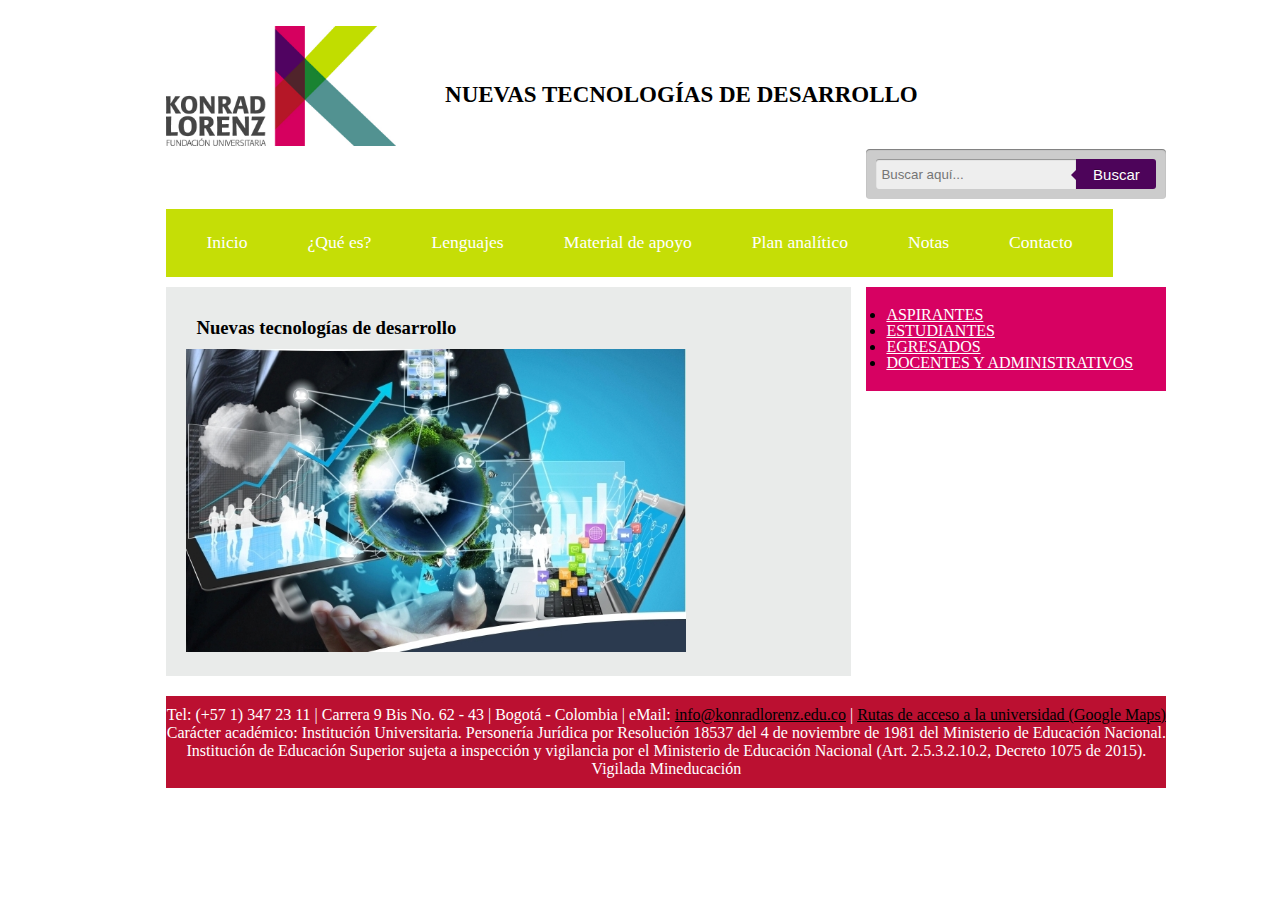
==== pagina nuevas tecnologias/index.html @ f390aeef "organi" ====
<!DOCTYPE html>
<html>
	<head>
		<meta charset = "utf-8">
		<title>Document</title>
		
		<link rel="stylesheet" type="text/css" href="css/estilos.css">
		<link rel="stylesheet" type="text/css" href="css/estilos.css" media="screen" />


	</head>
	<body>
		

	<header>
		
		<div>
			<img src="logo.jpg" width="230" alt="Logotipo">	
		</div>
		<form id="searchform">
				<input type="text" placeholder="Buscar aqu&iacute;..." required>
				<button type="submit">Buscar</button>
		</form>
		<h3 id="ti", s>
				<br>
			    NUEVAS TECNOLOGÍAS DE DESARROLLO					
		</h3>
		

		
	

		<nav>
		<ul>
			<li><a href="index.html">Inicio</a></li>
			<li><a href="quees.html">¿Qué es?</a></li>
			<li><a href="lenguajes.html">Lenguajes</a></li>
			<li><a href="materialdeapoyo.html">Material de apoyo</a></li>
			<li><a href="plananalitico.html">Plan analítico</a></li>
            <li><a href="notas.html">Notas</a></li>			
			<li><a href="contacto.html">Contacto</a></li>			
		</ul>
		</nav>
	</header>
	<section class="main">

		<section class="articles">
			
			
			<article>
					<h3>Nuevas tecnologías de desarrollo</h3>
					
					<img id="nuevasImg" src="img/nuevasPrin.jpg" alt="Nuevas Tecnologias" width="500"
					
				</article>
		



			
			
		</section>
			<aside>
				<ul id="bar">
					<li> <a href="admision.html"> ASPIRANTES</a>   </li>
					<li> <a href="programas.html"> ESTUDIANTES</a>   </li>
					<li> <a href="programas.html"> EGRESADOS</a>   </li>
					<li> <a href="#"> DOCENTES Y ADMINISTRATIVOS</a>   </li>
				
				</ul>	
			</aside>

	</section>
	<footer>
		<p1>
				Tel: (+57 1) 347 23 11 |
				Carrera 9 Bis No. 62 - 43 |
				Bogotá - Colombia |
				eMail: <a href="#">info@konradlorenz.edu.co</a> |
				 <a href="#">Rutas de acceso a la universidad (Google Maps)</a> 
				Carácter académico: Institución Universitaria. Personería Jurídica por Resolución 18537 del 4 de noviembre de 1981 del Ministerio de Educación Nacional. Institución de Educación Superior sujeta a inspección y vigilancia por el Ministerio de Educación Nacional (Art. 2.5.3.2.10.2, Decreto 1075 de 2015).
				Vigilada Mineducación
		</p1>
	</footer>

	</body>
	</html>
---- pagina nuevas tecnologias/css/estilos.css ----
*{
    margin: 0;
    padding: 0;
}
body{
    background-image: url("logo.jpg");
    background-color:white;
}
header, .main, footer{
    width:90%;
    max-width: 1000px;
    margin:2% 13%;
}
div, #searchform {

    float: left;
}
#ti {
    color: black;
    text-align: center;
    font-size: 23px;
    padding-top: 3%;
    padding-right: 20%;
}

div{
    margin: 3%;
}
.main, footer{

    background: rgba(242, 245, 244, 0.856);
    width:90%;
    max-width: 1000px;
    margin:2% 13%;
}

.main{
    background-color: rgba(0, 0, 0, 0.856);
}

header nav{
    background: #C5DE06;
    overflow: hidden;
    float: left;
    padding: 1%;
    margin-bottom: 1%;
    margin-top: 1%;
    

}
header nav ul {
    list-style: none
        
    
}
header nav ul li {
    float:left;
}
header nav ul li a {
padding: 15px 30px;
display: block;
color: white;
text-decoration: none;
font-size: 110%;
}


header nav ul li a:hover {
    background: rgb(212, 231, 43);
}

.main .articles {
    width:68.5%;
    margin-right: 1.5%;
    float:left;   
}
.main .articles article{
    padding: 20px;
    background: rgba(229, 231, 230, 0.849);
    margin-bottom: 20px;
}
.main .articles #mm {
 padding: 20px;
background: #519190;
 margin-bottom: 20px;
}
.main .articles article h3, h4, p{
    padding: 10px;
}
.cont{
    color: white;
}
p{
    text-align: justify;
}
h4{
    color:#4D045A;
}


h4 ul {
    padding: 10px;

}


#bar  {
    width: 30%;
    background:#D70162;
    float: left;
    padding: 20px;
    margin: 0px;
    box-sizing:border-box;
    
}
#bar a {
    color: white;
}

footer{
    background:#BB1031;
    color: white;
    clear: both;
    padding: 10px 0px;
    text-align: center;

}

footer a {
    color: black;
}

#searchform {
    width: 280px;
	height:30px;
    padding: 1%;
	margin:0% 70%;
    background: #ccc;
    border-radius: 4px;
    box-shadow: 0 1px 1px rgba(0,0,0,.4) inset, 0 2px 0 rgba(255,255,255,.5);
    
}
#searchform input {
    width: 190px;
	height:20px;
    padding: 5px;
    float: left;
    border: 0;
    background: #eee;
    border-radius: 3px 0 0 3px;
	box-shadow: 0 1px 1px rgba(0,0,0,.4) inset;
}
#searchform input:focus {
    outline: 0;
	height:21px;
    background: #fff;
    box-shadow: 0 0 2px rgba(0,0,0,.8) inset;
}
#searchform input:-webkit-input-placeholder {
    color: #999;
    font-weight: normal;
    font-style: italic;
 }
 #searchform input:-moz-placeholder {
    color: #999;
    font-weight: normal;
    font-style: italic;
}

#searchform input:-ms-input-placeholder {
    color: #999;
    font-weight: normal;
    font-style: italic;
}    
#searchform button {
    position: relative;
    float: right;
    border: 0;
    cursor: pointer;
    height: 30px;
    width: 80px;
    font-size:15px;
    color: #fff;
    background: #4D045A;
    border-radius: 0 3px 3px 0;
    text-shadow: 0 -1px 0 rgba(0, 0 ,0, .3);
} 
#searchform button:hover{
    background: #2672e0;
}	
#searchform button:active,
#searchform button:focus{
    background: #2672e0;
}
#searchform button:before { /* flecha */
    content: '';
    position: absolute;
    border-width: 8px 8px 8px 0;
    border-style: solid solid solid none;
    border-color: transparent #4D045A transparent;
    top: 8px;
    left: -5px;
}
#searchform button:hover:before{
    border-right-color: #2672e0;
}
#searchform button:focus:before{
    border-right-color: #2672e0;
}
    
div, span, applet, object, iframe,h5, h6, p, blockquote, pre, abbr, acronym, address, big, cite, code, del, dfn, em, font, img, ins, kbd, q, s, samp, small, strike, strong, sub, sup, tt, var, dd, dl, dt, li, ol, ul, fieldset, form, label, legend, table, caption, tbody, tfoot, thead, tr, th, td {
	margin: 0;
	padding: 0;
	border: 0;
	font-weight: inherit;
	font-style: inherit;
	font-size: 100%;
	line-height: 1;
	font-family: inherit;
	text-align: left;
	vertical-align: baseline;
}
table {
	border-collapse: collapse;
	border-spacing: 0px;
}
table {
	margin: 15px 0px;
	border-collapse: separate;
	empty-cells: show;
	border-spacing: 1px;
	caption-side: bottom;
	table-layout: auto;
}
table {
	width: 100%;
	max-width: 690px;
	display: block;
	clear: both;
	font-size: 0.9em;
	margin-bottom: 1.5em;
}
.itemnode {
	width: 100%;
	height: auto;
	display: block;
	padding: 10px 0 10px 0;
	border-bottom: 1px dotted #AAAAAA;
	margin-top: 10px;
	margin-bottom: 10px;
}
#content .padding {
	padding: 0 10px 10px 10px;
}
#content {
	float: right;
	width: 100%;
	margin: 0 0 20px 0;
}
#content {
	width: 720px;
}
.wrapper {
	width: 100%;
	max-width: 960px;
	margin: 0px auto;
}

[lang] {
	font-style: italic;
}
tbody, tr {
	width: 100% !important;
}
.filatitulo {
	width: 100%;
}
.filaimpar {
	width: 100%;
}
.filapar {
	width: 100%;
}
td {
	padding: 5px;
}
.filapar td {
	width: auto;
	height: auto;
	padding: 10px;
	background-color: rgba(185, 197, 22, 0.904);
}
a {
	color: #007fff;
}

.aa{
    color: black;
}
.filaimpar td {
	width: auto;
	height: auto;
	padding: 10px;
	background-color: rgba(218, 236, 22, 0.671);
}
th {
	padding: 5px 10px;
	font-weight: bold;
	text-align: center;
}
.filatitulo th {
	width: auto;
	height: auto;
	padding: 10px;
	background-color: rgb(197, 222, 6);
	text-align: left;
	color: #fff;
}
.Porque {
    color:rgb(107, 11, 126); 
    
}
.main .articles article ul li, ol li{
    line-height: 23px;
}
#requisitos {
    color: black;
    font-size: 17px;
}
---- pagina nuevas tecnologias/css/estilos.css ----
*{
    margin: 0;
    padding: 0;
}
body{
    background-image: url("logo.jpg");
    background-color:white;
}
header, .main, footer{
    width:90%;
    max-width: 1000px;
    margin:2% 13%;
}
div, #searchform {

    float: left;
}
#ti {
    color: black;
    text-align: center;
    font-size: 23px;
    padding-top: 3%;
    padding-right: 20%;
}

div{
    margin: 3%;
}
.main, footer{

    background: rgba(242, 245, 244, 0.856);
    width:90%;
    max-width: 1000px;
    margin:2% 13%;
}

.main{
    background-color: rgba(0, 0, 0, 0.856);
}

header nav{
    background: #C5DE06;
    overflow: hidden;
    float: left;
    padding: 1%;
    margin-bottom: 1%;
    margin-top: 1%;
    

}
header nav ul {
    list-style: none
        
    
}
header nav ul li {
    float:left;
}
header nav ul li a {
padding: 15px 30px;
display: block;
color: white;
text-decoration: none;
font-size: 110%;
}


header nav ul li a:hover {
    background: rgb(212, 231, 43);
}

.main .articles {
    width:68.5%;
    margin-right: 1.5%;
    float:left;   
}
.main .articles article{
    padding: 20px;
    background: rgba(229, 231, 230, 0.849);
    margin-bottom: 20px;
}
.main .articles #mm {
 padding: 20px;
background: #519190;
 margin-bottom: 20px;
}
.main .articles article h3, h4, p{
    padding: 10px;
}
.cont{
    color: white;
}
p{
    text-align: justify;
}
h4{
    color:#4D045A;
}


h4 ul {
    padding: 10px;

}


#bar  {
    width: 30%;
    background:#D70162;
    float: left;
    padding: 20px;
    margin: 0px;
    box-sizing:border-box;
    
}
#bar a {
    color: white;
}

footer{
    background:#BB1031;
    color: white;
    clear: both;
    padding: 10px 0px;
    text-align: center;

}

footer a {
    color: black;
}

#searchform {
    width: 280px;
	height:30px;
    padding: 1%;
	margin:0% 70%;
    background: #ccc;
    border-radius: 4px;
    box-shadow: 0 1px 1px rgba(0,0,0,.4) inset, 0 2px 0 rgba(255,255,255,.5);
    
}
#searchform input {
    width: 190px;
	height:20px;
    padding: 5px;
    float: left;
    border: 0;
    background: #eee;
    border-radius: 3px 0 0 3px;
	box-shadow: 0 1px 1px rgba(0,0,0,.4) inset;
}
#searchform input:focus {
    outline: 0;
	height:21px;
    background: #fff;
    box-shadow: 0 0 2px rgba(0,0,0,.8) inset;
}
#searchform input:-webkit-input-placeholder {
    color: #999;
    font-weight: normal;
    font-style: italic;
 }
 #searchform input:-moz-placeholder {
    color: #999;
    font-weight: normal;
    font-style: italic;
}

#searchform input:-ms-input-placeholder {
    color: #999;
    font-weight: normal;
    font-style: italic;
}    
#searchform button {
    position: relative;
    float: right;
    border: 0;
    cursor: pointer;
    height: 30px;
    width: 80px;
    font-size:15px;
    color: #fff;
    background: #4D045A;
    border-radius: 0 3px 3px 0;
    text-shadow: 0 -1px 0 rgba(0, 0 ,0, .3);
} 
#searchform button:hover{
    background: #2672e0;
}	
#searchform button:active,
#searchform button:focus{
    background: #2672e0;
}
#searchform button:before { /* flecha */
    content: '';
    position: absolute;
    border-width: 8px 8px 8px 0;
    border-style: solid solid solid none;
    border-color: transparent #4D045A transparent;
    top: 8px;
    left: -5px;
}
#searchform button:hover:before{
    border-right-color: #2672e0;
}
#searchform button:focus:before{
    border-right-color: #2672e0;
}
    
div, span, applet, object, iframe,h5, h6, p, blockquote, pre, abbr, acronym, address, big, cite, code, del, dfn, em, font, img, ins, kbd, q, s, samp, small, strike, strong, sub, sup, tt, var, dd, dl, dt, li, ol, ul, fieldset, form, label, legend, table, caption, tbody, tfoot, thead, tr, th, td {
	margin: 0;
	padding: 0;
	border: 0;
	font-weight: inherit;
	font-style: inherit;
	font-size: 100%;
	line-height: 1;
	font-family: inherit;
	text-align: left;
	vertical-align: baseline;
}
table {
	border-collapse: collapse;
	border-spacing: 0px;
}
table {
	margin: 15px 0px;
	border-collapse: separate;
	empty-cells: show;
	border-spacing: 1px;
	caption-side: bottom;
	table-layout: auto;
}
table {
	width: 100%;
	max-width: 690px;
	display: block;
	clear: both;
	font-size: 0.9em;
	margin-bottom: 1.5em;
}
.itemnode {
	width: 100%;
	height: auto;
	display: block;
	padding: 10px 0 10px 0;
	border-bottom: 1px dotted #AAAAAA;
	margin-top: 10px;
	margin-bottom: 10px;
}
#content .padding {
	padding: 0 10px 10px 10px;
}
#content {
	float: right;
	width: 100%;
	margin: 0 0 20px 0;
}
#content {
	width: 720px;
}
.wrapper {
	width: 100%;
	max-width: 960px;
	margin: 0px auto;
}

[lang] {
	font-style: italic;
}
tbody, tr {
	width: 100% !important;
}
.filatitulo {
	width: 100%;
}
.filaimpar {
	width: 100%;
}
.filapar {
	width: 100%;
}
td {
	padding: 5px;
}
.filapar td {
	width: auto;
	height: auto;
	padding: 10px;
	background-color: rgba(185, 197, 22, 0.904);
}
a {
	color: #007fff;
}

.aa{
    color: black;
}
.filaimpar td {
	width: auto;
	height: auto;
	padding: 10px;
	background-color: rgba(218, 236, 22, 0.671);
}
th {
	padding: 5px 10px;
	font-weight: bold;
	text-align: center;
}
.filatitulo th {
	width: auto;
	height: auto;
	padding: 10px;
	background-color: rgb(197, 222, 6);
	text-align: left;
	color: #fff;
}
.Porque {
    color:rgb(107, 11, 126); 
    
}
.main .articles article ul li, ol li{
    line-height: 23px;
}
#requisitos {
    color: black;
    font-size: 17px;
}
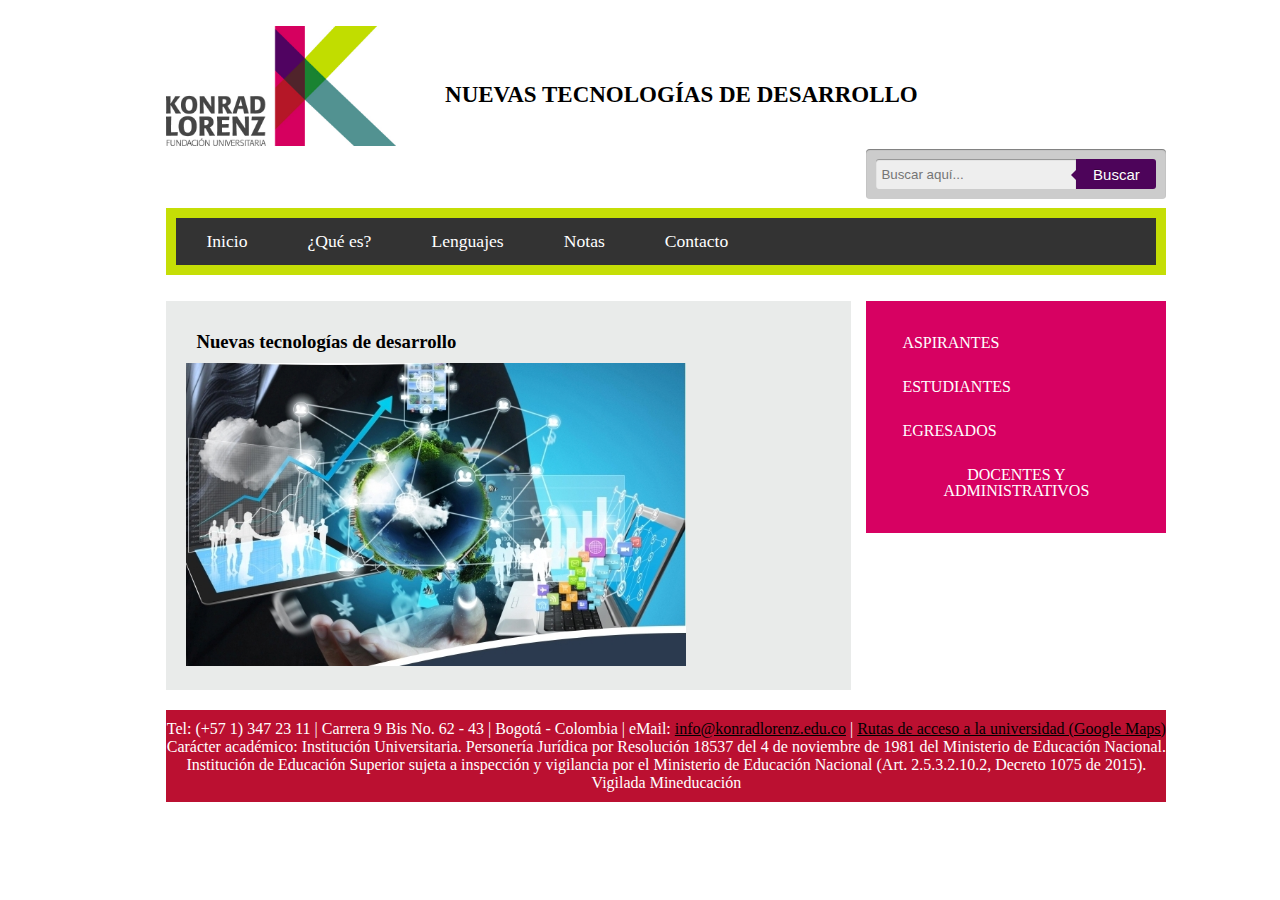
==== commit 9089ed3e: "ultimo" ====
--- a/pagina nuevas tecnologias/index.html
+++ b/pagina nuevas tecnologias/index.html
@@ -25,22 +25,15 @@
 				<br>
 			    NUEVAS TECNOLOGÍAS DE DESARROLLO					
 		</h3>
-		
-
-		
-	
-
-		<nav>
+	<nav>
 		<ul>
 			<li><a href="index.html">Inicio</a></li>
 			<li><a href="quees.html">¿Qué es?</a></li>
-			<li><a href="lenguajes.html">Lenguajes</a></li>
-			<li><a href="materialdeapoyo.html">Material de apoyo</a></li>
-			<li><a href="plananalitico.html">Plan analítico</a></li>
+		    <li><a href="lenguajes.html">Lenguajes</a></li>			
             <li><a href="notas.html">Notas</a></li>			
 			<li><a href="contacto.html">Contacto</a></li>			
 		</ul>
-		</nav>
+	</nav>	
 	</header>
 	<section class="main">
 
--- a/pagina nuevas tecnologias/css/estilos.css
+++ b/pagina nuevas tecnologias/css/estilos.css
@@ -40,11 +40,10 @@
 
 header nav{
     background: #C5DE06;
-    overflow: hidden;
-    float: left;
+    overflow: hidden;    
     padding: 1%;
     margin-bottom: 1%;
-    margin-top: 1%;
+    margin-top: 10%;
     
 
 }
@@ -326,4 +325,28 @@
 #requisitos {
     color: black;
     font-size: 17px;
+}
+
+ul {
+    list-style-type: none;
+    margin: 0;
+    padding: 0;
+    overflow: hidden;
+    background-color: #333;
+}
+
+li {
+    float: left;
+}
+
+li a {
+    display: block;
+    color: white;
+    text-align: center;
+    padding: 14px 16px;
+    text-decoration: none;
+}
+
+li a:hover {
+    background-color: #111;
 }--- a/pagina nuevas tecnologias/css/estilos.css
+++ b/pagina nuevas tecnologias/css/estilos.css
@@ -40,11 +40,10 @@
 
 header nav{
     background: #C5DE06;
-    overflow: hidden;
-    float: left;
+    overflow: hidden;    
     padding: 1%;
     margin-bottom: 1%;
-    margin-top: 1%;
+    margin-top: 10%;
     
 
 }
@@ -326,4 +325,28 @@
 #requisitos {
     color: black;
     font-size: 17px;
+}
+
+ul {
+    list-style-type: none;
+    margin: 0;
+    padding: 0;
+    overflow: hidden;
+    background-color: #333;
+}
+
+li {
+    float: left;
+}
+
+li a {
+    display: block;
+    color: white;
+    text-align: center;
+    padding: 14px 16px;
+    text-decoration: none;
+}
+
+li a:hover {
+    background-color: #111;
 }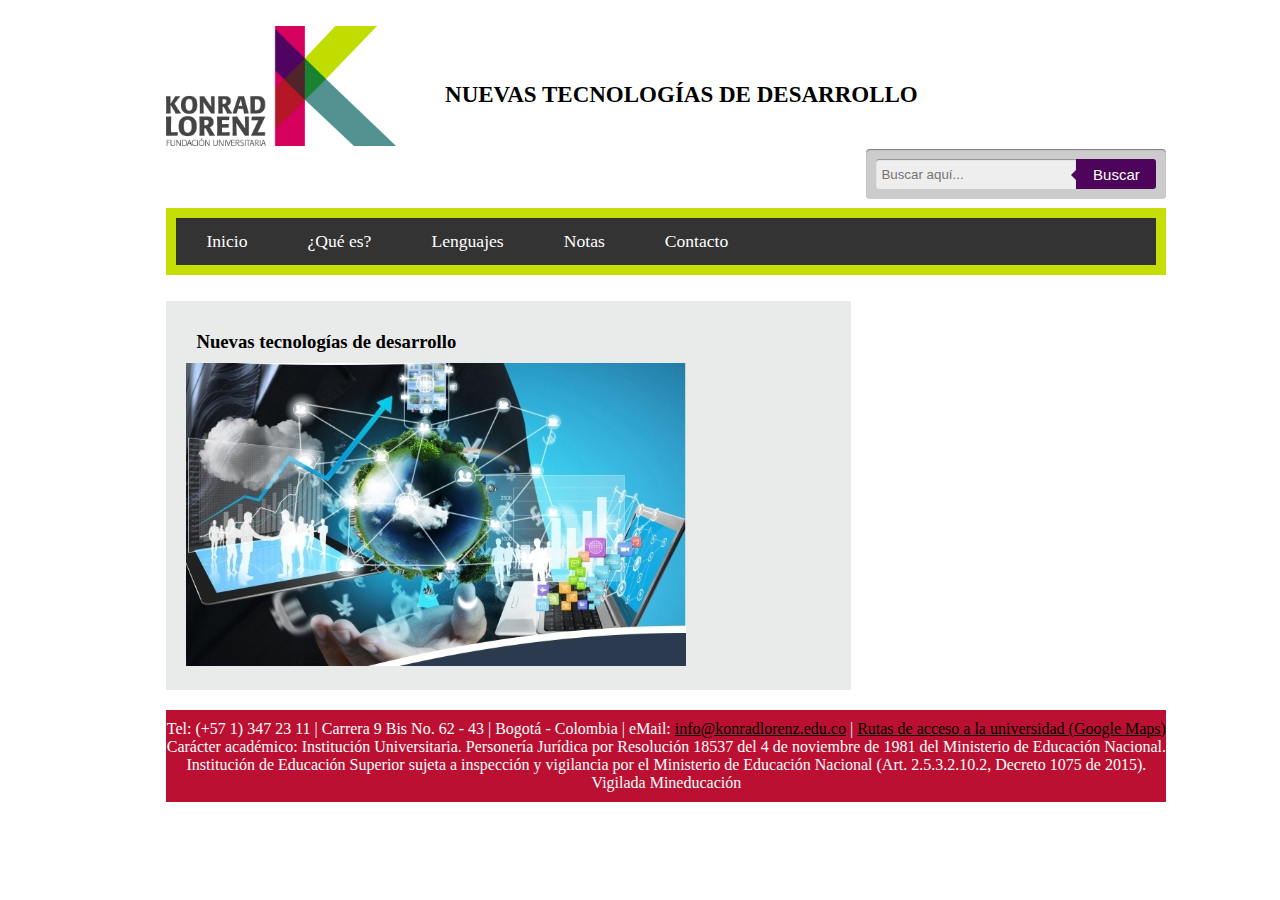
==== commit 2ec86e22: "notas listas" ====
--- a/pagina nuevas tecnologias/index.html
+++ b/pagina nuevas tecnologias/index.html
@@ -53,16 +53,7 @@
 			
 			
 		</section>
-			<aside>
-				<ul id="bar">
-					<li> <a href="admision.html"> ASPIRANTES</a>   </li>
-					<li> <a href="programas.html"> ESTUDIANTES</a>   </li>
-					<li> <a href="programas.html"> EGRESADOS</a>   </li>
-					<li> <a href="#"> DOCENTES Y ADMINISTRATIVOS</a>   </li>
-				
-				</ul>	
-			</aside>
-
+			
 	</section>
 	<footer>
 		<p1>
